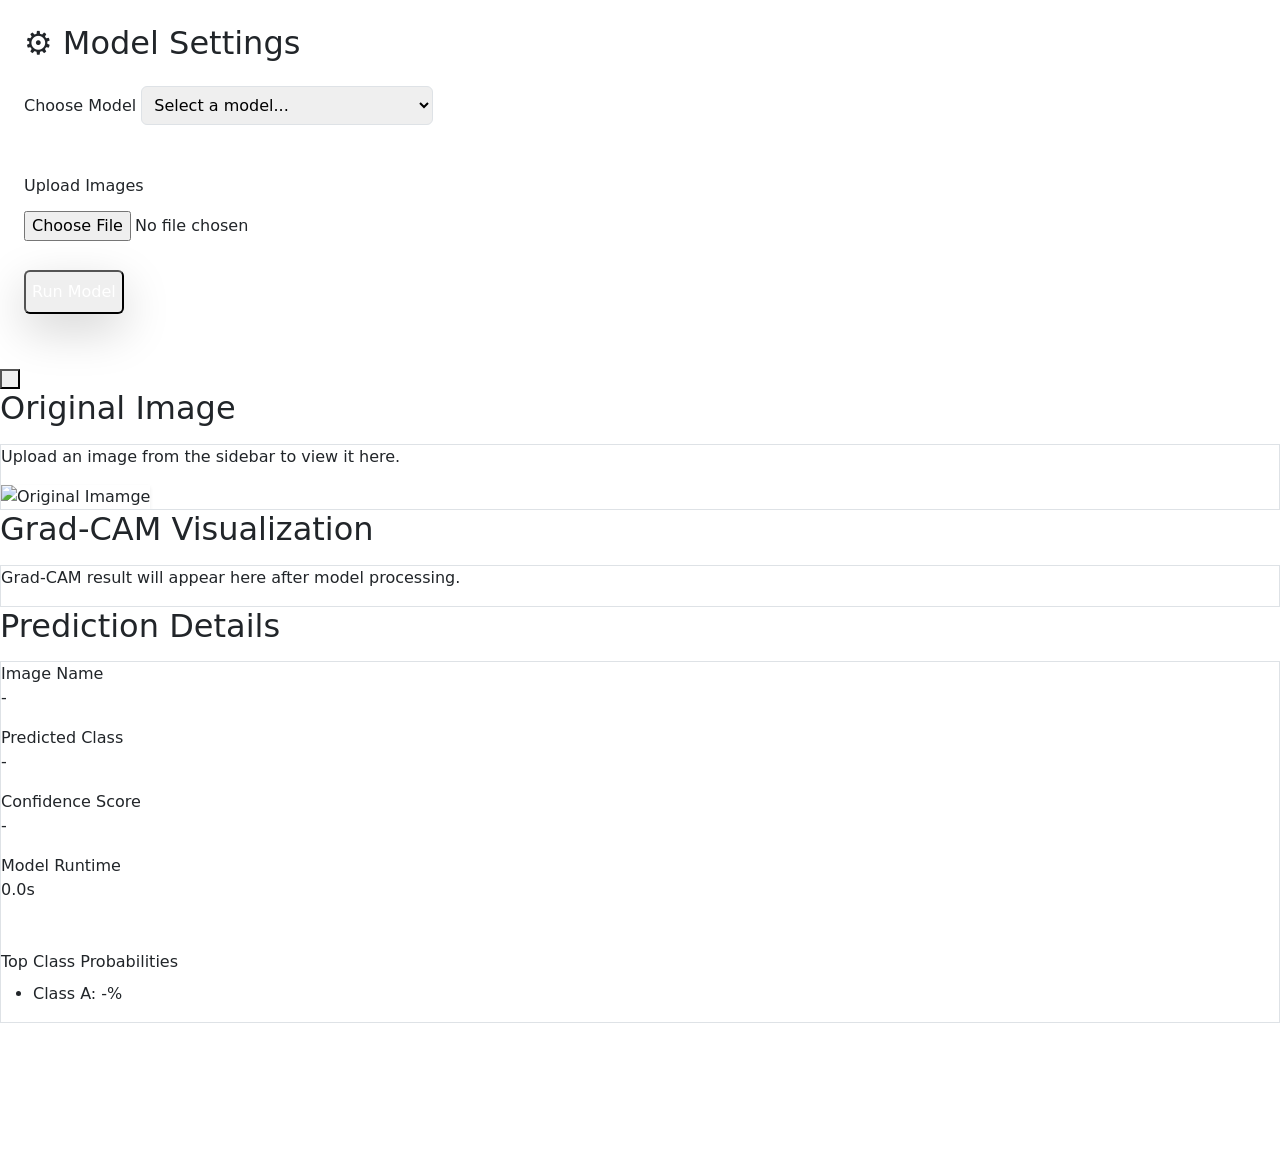
==== templates/predict.html @ 344c688f "Initial FastAPI project (clean, no model files)" ====
<!DOCTYPE html>
<html lang="en">
<head>
    <meta charset="UTF-8">
    <meta name="viewport" content="width=device-width, initial-scale=1.0">
    <title>CNN Lung Cancer Detection</title>
    <link rel="icon" type="image/png" href="/static/Image/logo.png" />
    <link href="https://cdn.jsdelivr.net/npm/tailwindcss@2.2.19/dist/tailwind.min.css" rel="stylesheet" />
    <link rel="stylesheet" href="https://cdn.jsdelivr.net/npm/bootstrap-icons@1.11.3/font/bootstrap-icons.css">
    <link rel="stylesheet" href="https://cdn.jsdelivr.net/npm/bootstrap@5.3.3/dist/css/bootstrap.min.css">
    <script src="https://cdn.jsdelivr.net/npm/bootstrap@5.3.3/dist/js/bootstrap.bundle.min.js"></script>
    <script src="https://cdn.jsdelivr.net/npm/gsap@3.12.5/dist/gsap.min.js" defer></script>
    <script src="https://cdn.jsdelivr.net/npm/gsap@3.12.5/dist/ScrollTrigger.min.js" defer></script>
    <script src="https://cdn.jsdelivr.net/npm/gsap@3.12.5/dist/ScrollToPlugin.min.js" defer></script>
    <script src="https://cdn.tailwindcss.com"></script>
    <script src="https://unpkg.com/lucide@latest"></script>
    <meta name="description" content="Explainable deep learning (xAI + Grad-CAM) for lung cancer detection with CNNs." />
    <meta property="og:title" content="CNN Lung Cancer Detection" />
    <meta property="og:description" content="xAI + Grad-CAM heatmaps for transparent diagnostics." />
    <meta property="og:type" content="website" />
    <style>
      #sidebar.closed {
        margin-left: -16rem; /* Tailwind's w-64 is 16rem (256px) */
      }
    </style>
</head>

<body class="h-screen flex bg-gray-50 relative overflow-hidden">

  <aside id="sidebar"
    class="bg-gray-100 w-64 h-full p-4 fixed left-0 top-0 transition-transform duration-300 ease-in-out shadow-md z-20">
    
    <h2 class="text-xl font-semibold mt-10 mb-4">⚙️ Model Settings</h2>
    <div class="setting-group mb-4">
      <form action="/load_model" method="post" id = 'model-form' enctype="multipart/form-data">
        <label for="model-select" class="namemodel block text-gray-700 font-medium mb-2">Choose Model</label>
        <select id="model-select" name="model"
        class="w-full p-2 border border-gray-300 rounded focus:outline-none focus:ring-2 focus:ring-blue-500">
          <option value="" disabled selected>Select a model...</option>
          <option value="model-handmade">Model Handmake</option>
          <option value="model-resnet">Model RestNet (Recommended)</option>
          <option value="model-mobinet">Model MobileNet</option>
        </select>

        <div class="my-4"></div>

        <label for="upload-img-hidden" class="namemodel block text-gray-700 font-medium mb-2 mt-4">Upload Images</label>
        <div class="upload-container">
          <input type="file" id="upload-img-hidden" name="upload-img" accept="image/*" class="hidden">
          <label for="upload-img-hidden"
            class="cursor-pointer inline-block bg-blue-500 hover:bg-blue-600 text-white font-bold py-2 px-4 rounded transition duration-300 ease-in-out">
            Choose File(s)
          </label>
          <br>
          <span id="file-count" class="ml-2 text-gray-600"></span>
        </div>

        <div class="process-model mt-auto pt-4 border-t border-gray-300">
          <button class="w-full py-2 rounded font-bold text-white 
                        bg-red-600 hover:bg-red-800 
                        shadow-lg transition duration-150" id ='run-model-btn'>
            Run Model
          </button>
        </div>
      </form>
    </div>
  </aside>

  <button id="sidebar-toggle"
    class="fixed top-1/2 left-64 transform -translate-y-1/2 -translate-x-1/2 bg-gray-200 hover:bg-gray-300 rounded-full p-2 shadow-md transition-all duration-300 ease-in-out z-30">
    <i id="toggle-icon" data-lucide="chevrons-left" class="w-4 h-4"></i>
  </button>

 <section id="main-content"
    class="flex-grow p-8 w-full transition-all duration-300 ease-in-out ml-64">

    <div class="flex flex-col md:flex-row gap-8 mb-8">
        
        <div id="left-top-panel" class="md:w-1/2">
            <h2 class="text-xl font-semibold mb-3">Original Image</h2>
            
            <div id="original-image-container" class="bg-gray-200 border border-gray-400 rounded-lg overflow-hidden h-96 flex items-center justify-center">
                <p class="text-gray-500">Upload an image from the sidebar to view it here.</p>
                <img src="" alt="Original Imamge" class = "hidden max-w-full max-h-full object-contain block mx-auto shadow-sm" id="preview-img">
              </div>

        </div>

        <div id="right-top-panel" class="md:w-1/2">
            <h2 class="text-xl font-semibold mb-3">Grad-CAM Visualization</h2>
            <div id="grad-cam-image-container" class="bg-gray-200 border border-gray-400 rounded-lg overflow-hidden h-96 flex items-center justify-center">
                <p class="text-gray-500">Grad-CAM result will appear here after model processing.</p>
                </div>
        </div>
    </div>

    <div id="bottom-panel">
        <h2 class="text-xl font-semibold mb-3">Prediction Details</h2>
        
        <div class="bg-white p-6 border border-gray-300 rounded-lg shadow-md">
            
            <div class="grid grid-cols-2 md:grid-cols-4 gap-4">
                <div class="info-item">
                    <label class="block text-sm font-medium text-gray-500">Image Name</label>
                    <p id="info-filename" class="text-lg font-bold text-gray-800">-</p>
                </div>
                
                <div class="info-item">
                    <label class="block text-sm font-medium text-gray-500">Predicted Class</label>
                    <p id="info-predict" class="text-lg font-bold text-blue-600">-</p>
                </div>
                
                <div class="info-item">
                    <label class="block text-sm font-medium text-gray-500">Confidence Score</label>
                    <p id="info-accuracy" class="text-lg font-bold text-green-600">-</p>
                </div>
                
                <div class="info-item">
                    <label class="block text-sm font-medium text-gray-500">Model Runtime</label>
                    <p id="info-runtime" class="text-lg font-bold text-gray-800">0.0s</p>
                </div>
                
            </div>
            
            <div class="mt-4 pt-4 border-t border-p gray-200">
                 <label class="block text-sm font-medium text-gray-500 mb-2">Top Class Probabilities</label>
                 <ul id="probability-list" class="space-y-1 text-sm">
                    <li>Class A: -%</li>
                 </ul>
            </div>
        </div>
    </div>
</section>

  <div id="status-dialog" 
     class="fixed top-5 right-5 z-50 p-4 rounded-lg shadow-xl opacity-0 transform translate-x-full transition-all duration-500 ease-in-out w-80 pointer-events-none"
     role="alert">
    
    <div class="flex items-center">
        <i id="status-icon" data-lucide="check-circle" class="w-6 h-6 mr-3 flex-shrink-0"></i>
        
        <div>
            <p id="status-title" class="font-bold text-sm">Status Title</p>
            <p id="status-message" class="text-sm">Notification message goes here.</p>
        </div>
    </div>
  </div>

  <script src="/static/js/predict.js"></script>
</body>
</html>
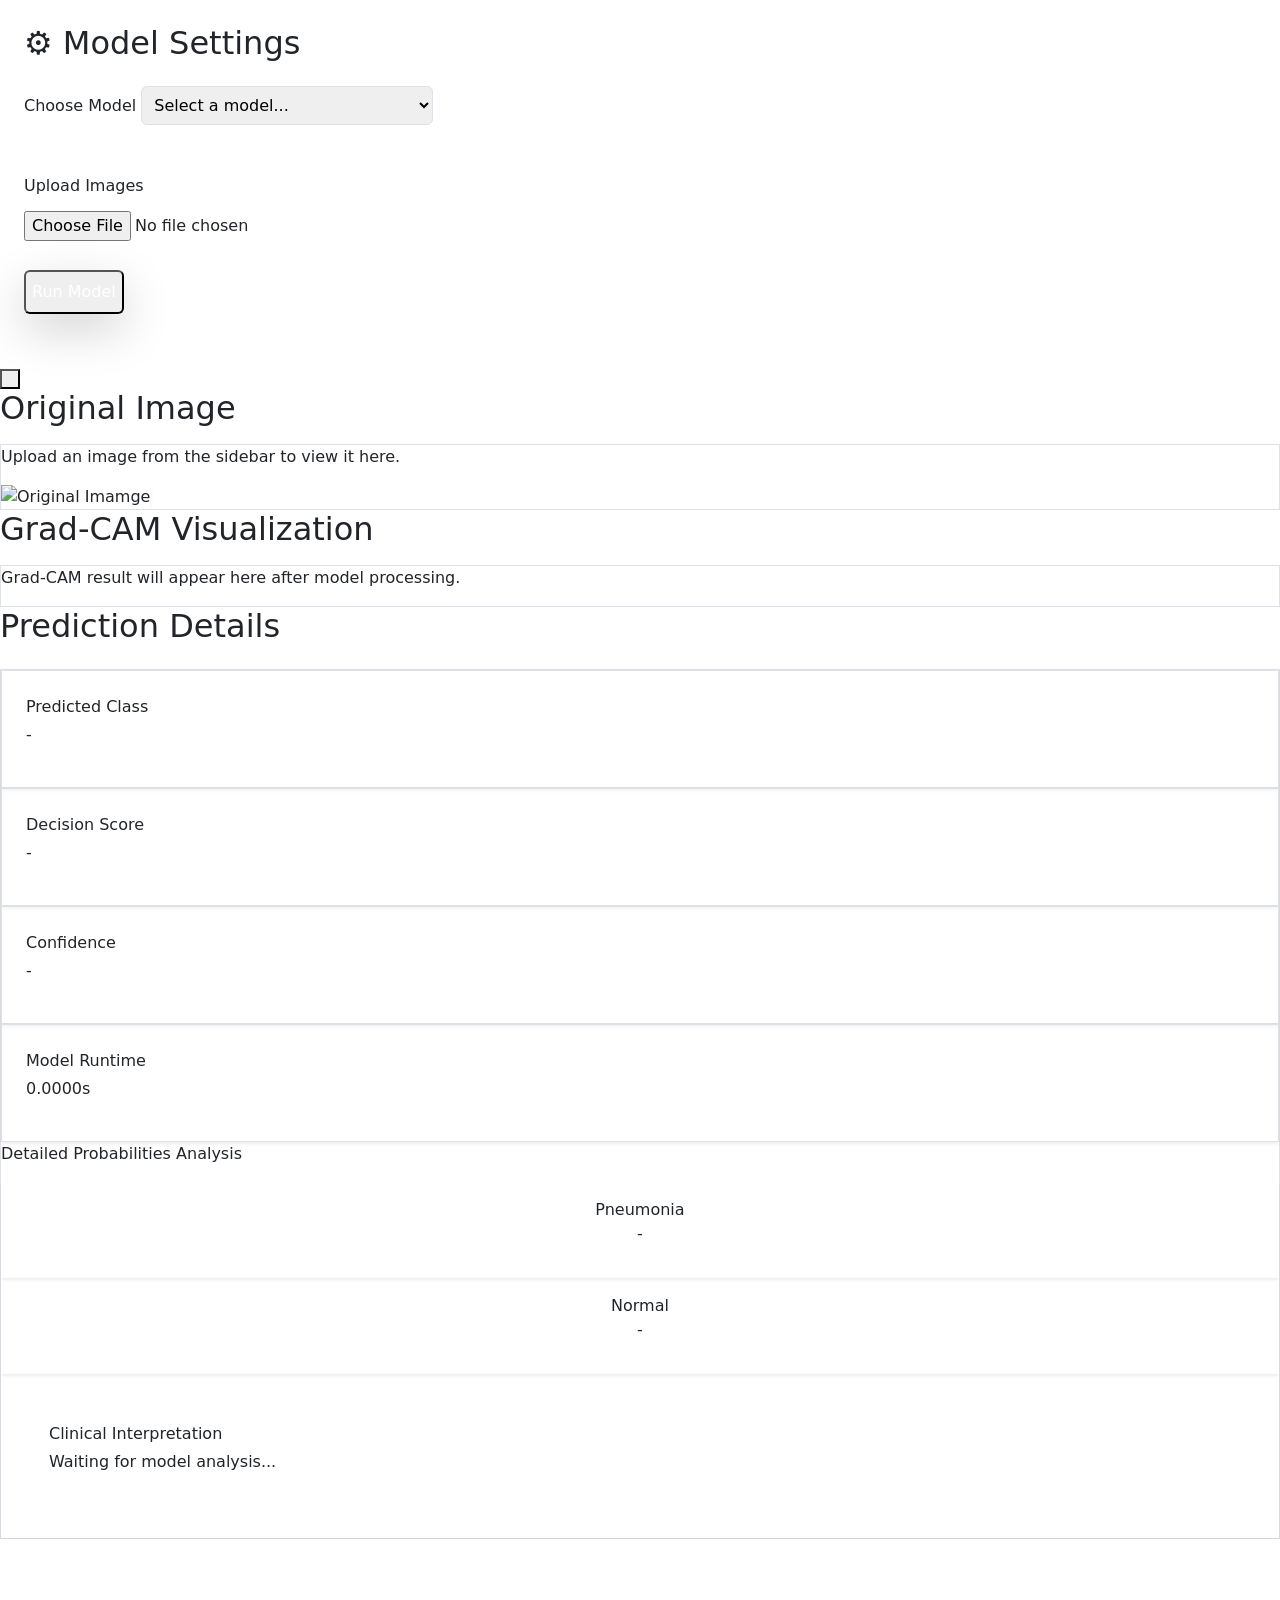
==== commit dbb12267: "Add PyTorch and ONNX lung cancer models" ====
--- a/templates/predict.html
+++ b/templates/predict.html
@@ -22,6 +22,47 @@
       #sidebar.closed {
         margin-left: -16rem; /* Tailwind's w-64 is 16rem (256px) */
       }
+
+      .custom-scrollbar::-webkit-scrollbar {
+        width: 6px;
+      }
+      .custom-scrollbar::-webkit-scrollbar-track {
+        background: #f1f1f1;
+      }
+      .custom-scrollbar::-webkit-scrollbar-thumb {
+        background: #cbd5e1;
+        border-radius: 10px;
+      }
+      .custom-scrollbar::-webkit-scrollbar-thumb:hover {
+        background: #94a3b8;
+      }
+
+      .fade-in {
+        animation: fadeIn 0.6s ease-in-out;
+    }
+      @keyframes fadeIn {
+          from { opacity: 0; transform: translateY(10px); }
+          to { opacity: 1; transform: translateY(0); }
+      }
+      
+      #original-image-container, #grad-cam-image-container {
+          transition: background-color 0.3s ease;
+      }
+
+      #grad-cam-image-container img {
+          /* Tạo hiệu ứng mượt khi ảnh hiện lên */
+          animation: fadeIn 0.8s ease-in-out;
+      }
+
+      @keyframes fadeIn {
+          from { opacity: 0; transform: scale(0.95); }
+          to { opacity: 1; transform: scale(1); }
+      }
+
+      /* Hiệu ứng zoom nhẹ khi di chuột vào ảnh Grad-CAM */
+      #grad-cam-image-container img:hover {
+          transform: scale(1.02);
+      }
     </style>
 </head>
 
@@ -71,8 +112,7 @@
     <i id="toggle-icon" data-lucide="chevrons-left" class="w-4 h-4"></i>
   </button>
 
- <section id="main-content"
-    class="flex-grow p-8 w-full transition-all duration-300 ease-in-out ml-64">
+ <section id="main-content" class="flex-grow p-8 w-full transition-all duration-300 ease-in-out ml-64 h-screen overflow-y-auto custom-scrollbar">
 
     <div class="flex flex-col md:flex-row gap-8 mb-8">
         
@@ -94,42 +134,59 @@
         </div>
     </div>
 
-    <div id="bottom-panel">
-        <h2 class="text-xl font-semibold mb-3">Prediction Details</h2>
-        
-        <div class="bg-white p-6 border border-gray-300 rounded-lg shadow-md">
-            
-            <div class="grid grid-cols-2 md:grid-cols-4 gap-4">
-                <div class="info-item">
-                    <label class="block text-sm font-medium text-gray-500">Image Name</label>
-                    <p id="info-filename" class="text-lg font-bold text-gray-800">-</p>
-                </div>
-                
-                <div class="info-item">
-                    <label class="block text-sm font-medium text-gray-500">Predicted Class</label>
-                    <p id="info-predict" class="text-lg font-bold text-blue-600">-</p>
-                </div>
-                
-                <div class="info-item">
-                    <label class="block text-sm font-medium text-gray-500">Confidence Score</label>
-                    <p id="info-accuracy" class="text-lg font-bold text-green-600">-</p>
-                </div>
-                
-                <div class="info-item">
-                    <label class="block text-sm font-medium text-gray-500">Model Runtime</label>
-                    <p id="info-runtime" class="text-lg font-bold text-gray-800">0.0s</p>
-                </div>
-                
-            </div>
-            
-            <div class="mt-4 pt-4 border-t border-p gray-200">
-                 <label class="block text-sm font-medium text-gray-500 mb-2">Top Class Probabilities</label>
-                 <ul id="probability-list" class="space-y-1 text-sm">
-                    <li>Class A: -%</li>
-                 </ul>
-            </div>
-        </div>
-    </div>
+    <div id="bottom-panel" class="pb-12">
+          <h2 class="text-xl font-semibold mb-4 text-gray-800">Prediction Details</h2>
+          
+          <div class="bg-white p-6 border border-gray-200 rounded-xl shadow-sm">
+              <div class="grid grid-cols-1 md:grid-cols-2 lg:grid-cols-4 gap-4 mb-8">
+                  <div id="class-card" class="p-4 bg-blue-50 border border-blue-100 rounded-lg shadow-sm transition-all">
+                      <label class="block text-[10px] font-bold uppercase text-blue-500 mb-1 tracking-wider">Predicted Class</label>
+                      <p id="info-predict" class="text-xl font-black text-blue-700">-</p>
+                  </div>
+
+                  <div class="p-4 bg-gray-50 border border-gray-100 rounded-lg shadow-sm">
+                      <label class="block text-[10px] font-bold uppercase text-gray-400 mb-1 tracking-wider">Decision Score</label>
+                      <p id="info-decision-score" class="text-xl font-black text-gray-700">-</p>
+                  </div>
+
+                  <div class="p-4 bg-green-50 border border-green-100 rounded-lg shadow-sm">
+                      <label class="block text-[10px] font-bold uppercase text-green-500 mb-1 tracking-wider">Confidence</label>
+                      <p id="info-predict-confidence" class="text-xl font-black text-green-700">-</p>
+                  </div>
+
+                  <div class="p-4 bg-purple-50 border border-purple-100 rounded-lg shadow-sm">
+                      <label class="block text-[10px] font-bold uppercase text-purple-500 mb-1 tracking-wider">Model Runtime</label>
+                      <p id="info-inference-time" class="text-xl font-black text-purple-700">0.0000s</p>
+                  </div>
+              </div>
+
+              <div class="flex flex-col items-center mb-8">
+                  <label class="text-xs font-bold uppercase text-gray-400 mb-3 tracking-widest">Detailed Probabilities Analysis</label>
+                  <div class="flex flex-wrap justify-center gap-6 w-full max-w-2xl">
+                      <div class="flex-1 min-w-[150px] p-3 bg-red-50 border-t-4 border-red-500 rounded-b-lg shadow-sm text-center">
+                          <span class="text-[10px] font-bold text-red-400 uppercase">Pneumonia</span>
+                          <p id="info-prob-pneumonia" class="text-2xl font-mono font-bold text-red-600">-</p>
+                      </div>
+                      <div class="flex-1 min-w-[150px] p-3 bg-green-50 border-t-4 border-green-500 rounded-b-lg shadow-sm text-center">
+                          <span class="text-[10px] font-bold text-green-400 uppercase">Normal</span>
+                          <p id="info-prob-normal" class="text-2xl font-mono font-bold text-green-700">-</p>
+                      </div>
+                  </div>
+              </div>
+
+              <div id="interpretation-card" class="bg-gray-50 border-l-4 border-gray-400 p-5 rounded-r-lg shadow-sm">
+                  <div class="flex items-center">
+                      <div class="flex-shrink-0">
+                          <i id="interpretation-icon" data-lucide="info" class="w-8 h-8 text-gray-400"></i>
+                      </div>
+                      <div class="ml-4">
+                          <label class="block text-[10px] font-bold uppercase text-gray-500 mb-1 tracking-widest">Clinical Interpretation</label>
+                          <p id="info-interpretation" class="text-lg font-bold text-gray-800">Waiting for model analysis...</p>
+                      </div>
+                  </div>
+              </div>
+          </div>
+      </div>
 </section>
 
   <div id="status-dialog" 
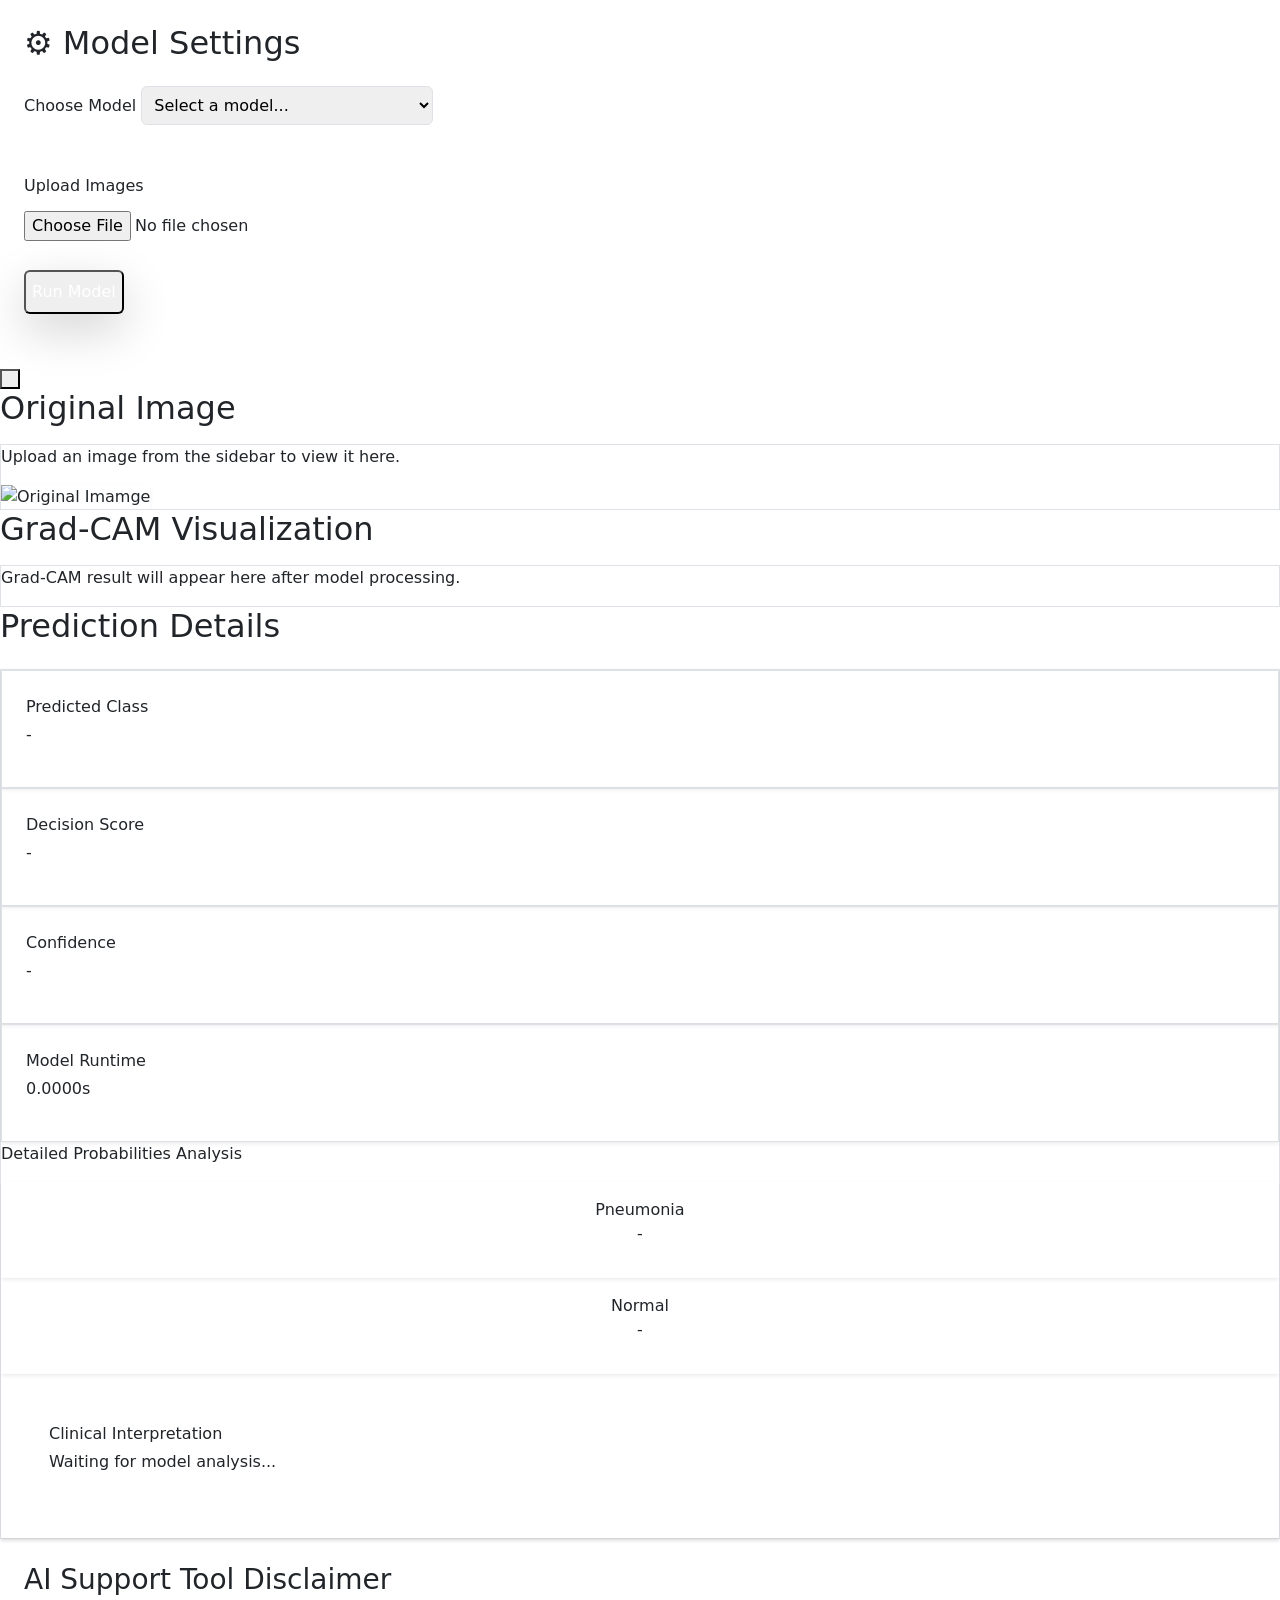
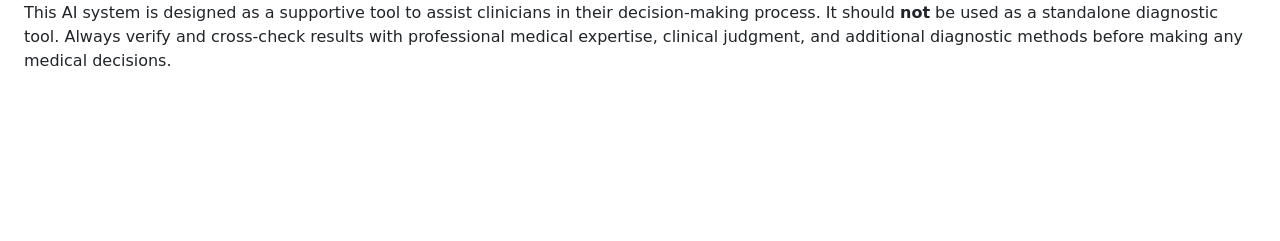
==== commit 469971c5: "Improve interface" ====
--- a/templates/predict.html
+++ b/templates/predict.html
@@ -185,8 +185,26 @@
                       </div>
                   </div>
               </div>
+              
+              </div>
+                <div id="warning" class="bg-yellow-100 border-l-4 border-yellow-500 p-4 rounded-r-lg shadow-sm mt-8">
+                  <div class="flex items-center">
+                      <div class="flex-shrink-0">
+                          <i data-lucide="alert-triangle" class="w-6 h-6 text-yellow-600 mr-3"></i>
+                      </div>
+                      <div>
+                          <h3 class="text-sm font-bold text-yellow-800 mb-1">AI Support Tool Disclaimer</h3>
+                          <p class="text-sm text-yellow-700">
+                              This AI system is designed as a supportive tool to assist clinicians in their decision-making process. It should <strong>not</strong> be used as a standalone diagnostic tool. Always verify and cross-check results with professional medical expertise, clinical judgment, and additional diagnostic methods before making any medical decisions.
+                          </p>
+                      </div>
+              </div>
+      </div>
           </div>
+          
       </div>
+      
+     
 </section>
 
   <div id="status-dialog" 
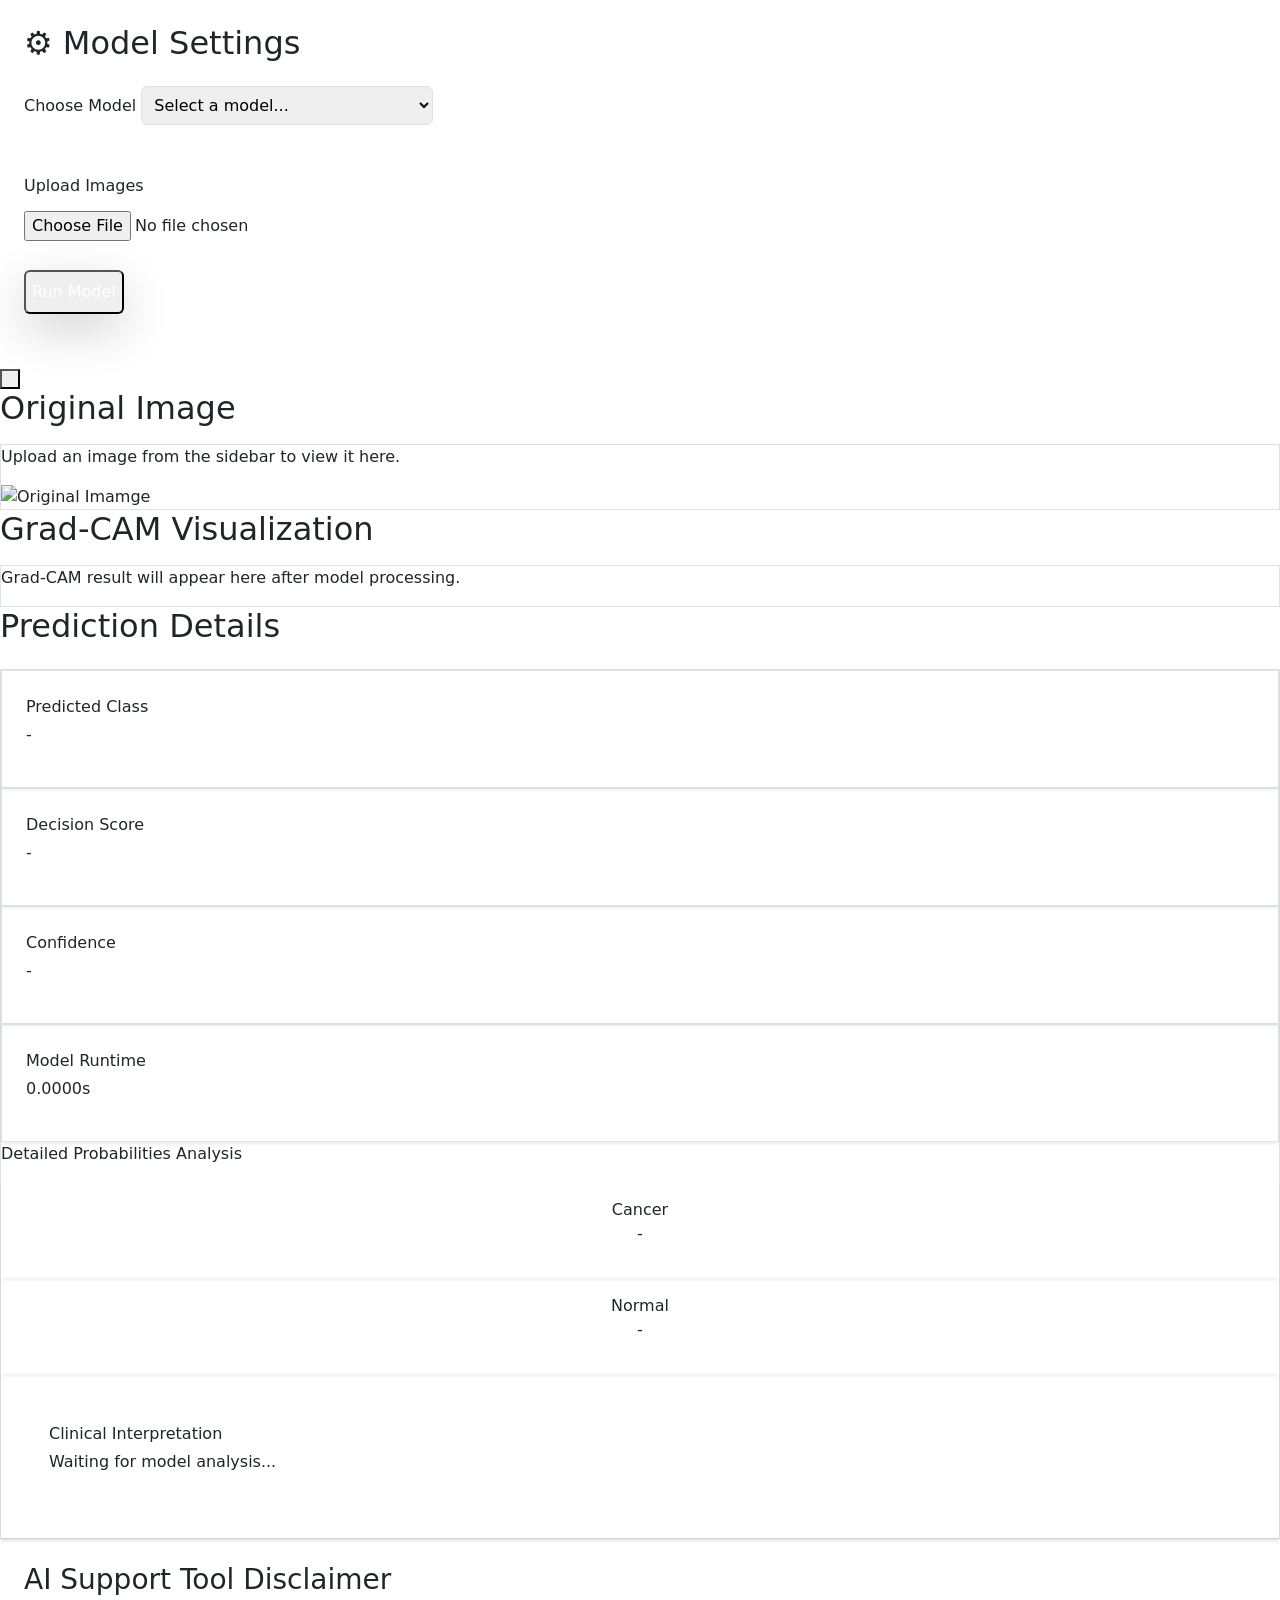
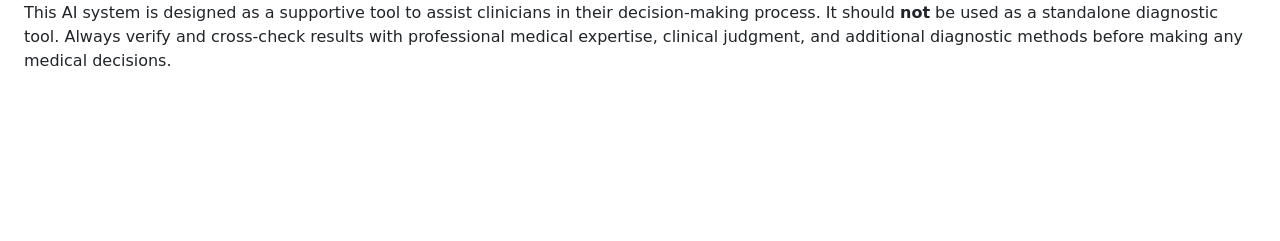
==== commit 35bad7be: "Improve model , interface ,  more and more '" ====
--- a/templates/predict.html
+++ b/templates/predict.html
@@ -164,8 +164,8 @@
                   <label class="text-xs font-bold uppercase text-gray-400 mb-3 tracking-widest">Detailed Probabilities Analysis</label>
                   <div class="flex flex-wrap justify-center gap-6 w-full max-w-2xl">
                       <div class="flex-1 min-w-[150px] p-3 bg-red-50 border-t-4 border-red-500 rounded-b-lg shadow-sm text-center">
-                          <span class="text-[10px] font-bold text-red-400 uppercase">Pneumonia</span>
-                          <p id="info-prob-pneumonia" class="text-2xl font-mono font-bold text-red-600">-</p>
+                          <span class="text-[10px] font-bold text-red-400 uppercase">Cancer</span>
+                          <p id="info-prob-cancer" class="text-2xl font-mono font-bold text-red-600">-</p>
                       </div>
                       <div class="flex-1 min-w-[150px] p-3 bg-green-50 border-t-4 border-green-500 rounded-b-lg shadow-sm text-center">
                           <span class="text-[10px] font-bold text-green-400 uppercase">Normal</span>
